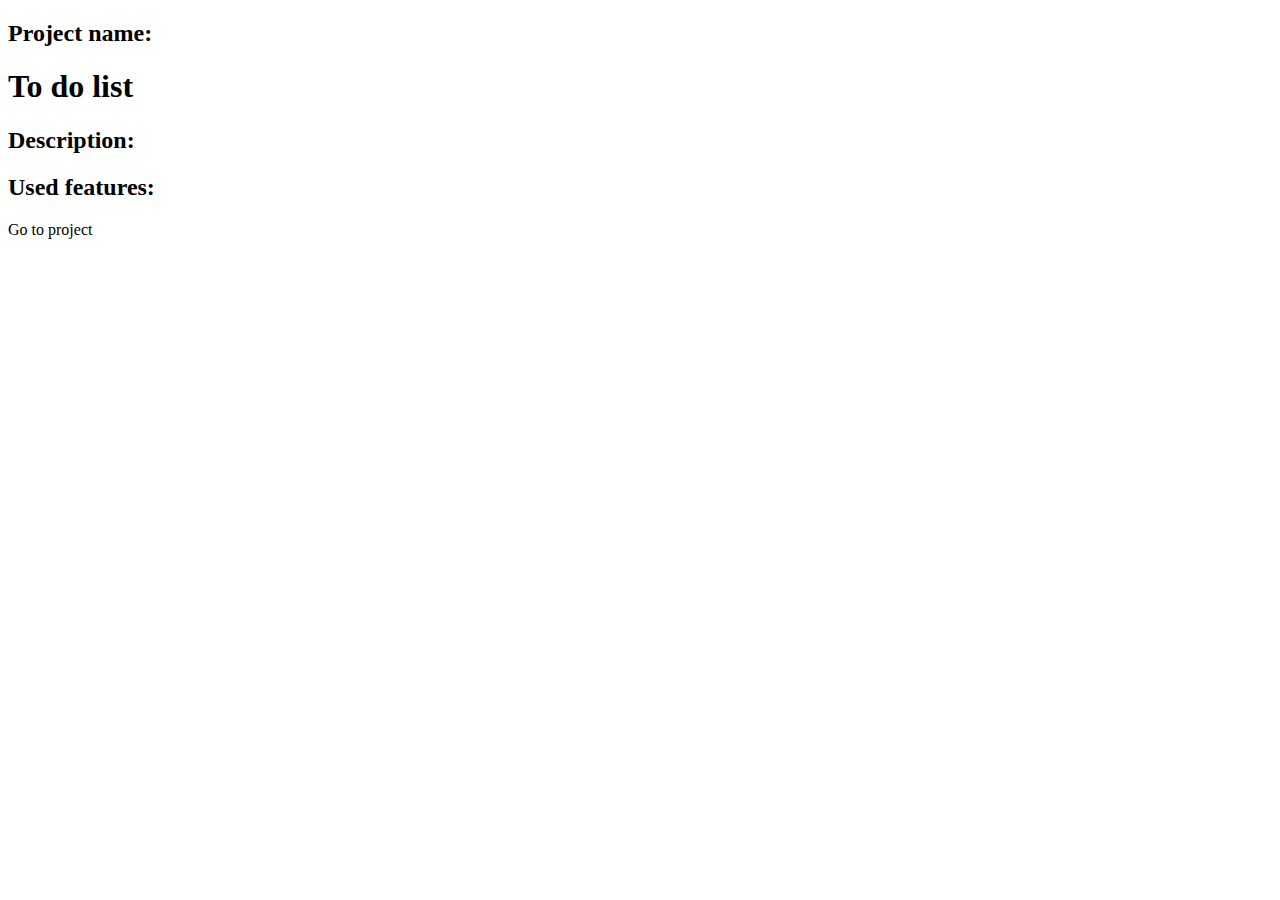
==== index.html @ d6f9b689 "init: base structure of index file" ====
<!DOCTYPE html>
<html lang="en">
<head>
  <meta charset="UTF-8">
  <meta http-equiv="X-UA-Compatible" content="IE=edge">
  <meta name="viewport" content="width=device-width, initial-scale=1.0">
  <title>ToDoList</title>
  <link rel="stylesheet" href="style.css\">
</head>
<body>
  <main class="main">
    <div class="wrapper">
      <div class="main__description">
        <div class="first-row">
          <h2>Project name: </h2><h1>To do list</h1>
        </div>
        <h2 class="">Description: </h2>  
        <h2 class="">Used features: </h2>      
      </div>
      <div class="main__button">Go to project</div>
    </div>
  </main>

  <footer class="footer">
    <div class="wrapper">
      <nav>

      </nav>
      <p></p>
    </div>
  </footer>

</body>
</html>
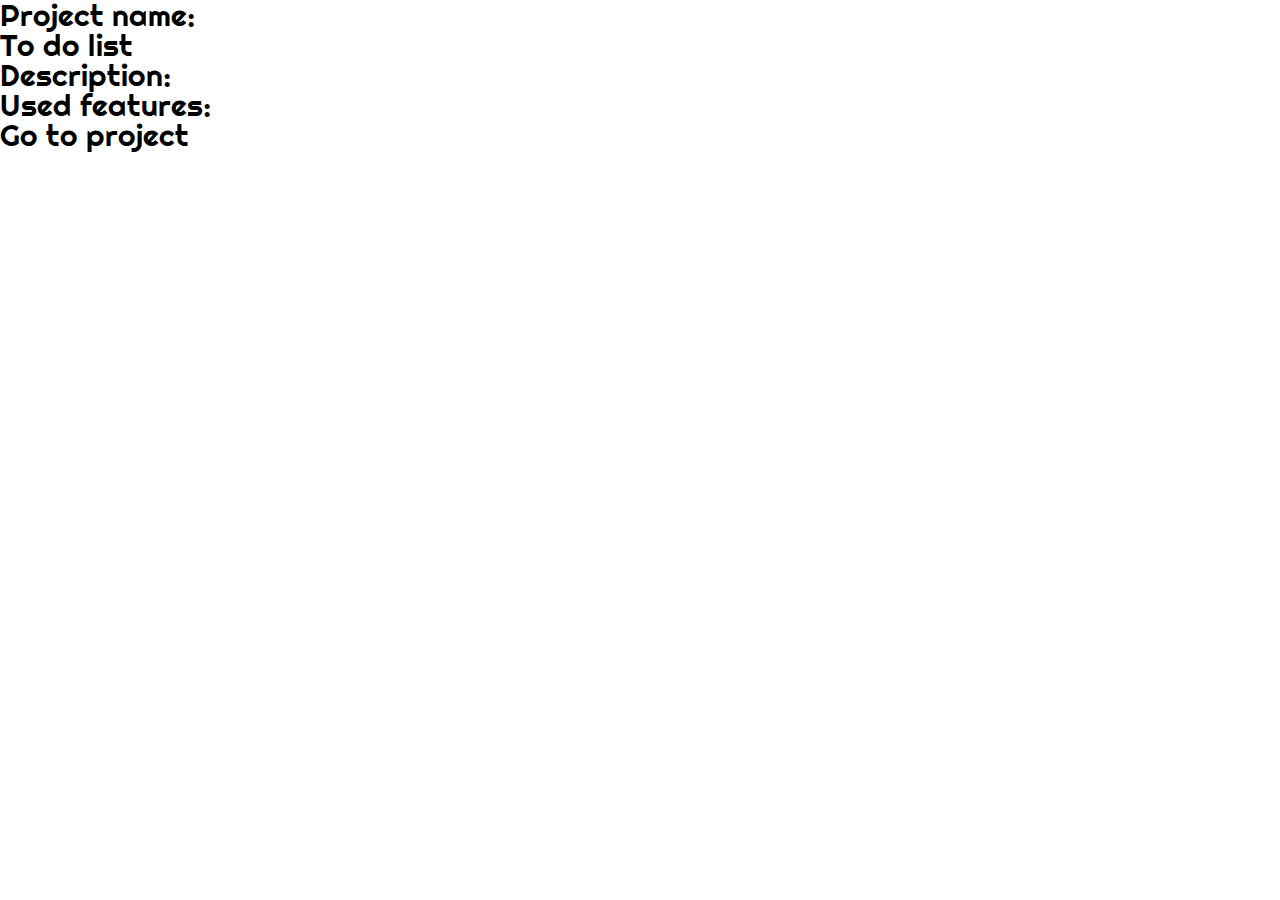
==== commit ffba5a0c: "feat: add font" ====
--- a/index.html
+++ b/index.html
@@ -5,7 +5,10 @@
   <meta http-equiv="X-UA-Compatible" content="IE=edge">
   <meta name="viewport" content="width=device-width, initial-scale=1.0">
   <title>ToDoList</title>
-  <link rel="stylesheet" href="style.css\">
+  <link rel="stylesheet" href="style.css">
+  <link rel="preconnect" href="https://fonts.googleapis.com">
+  <link rel="preconnect" href="https://fonts.gstatic.com" crossorigin>
+  <link href="https://fonts.googleapis.com/css2?family=Righteous&display=swap" rel="stylesheet">
 </head>
 <body>
   <main class="main">
--- a/style.css
+++ b/style.css
@@ -0,0 +1,59 @@
+/* reset start */
+html, body, div, span, applet, object, iframe,
+h1, h2, h3, h4, h5, h6, p, blockquote, pre,
+a, abbr, acronym, address, big, cite, code,
+del, dfn, em, img, ins, kbd, q, s, samp,
+small, strike, strong, sub, sup, tt, var,
+b, u, i, center,
+dl, dt, dd, ol, ul, li,
+fieldset, form, label, legend,
+table, caption, tbody, tfoot, thead, tr, th, td,
+article, aside, canvas, details, embed, 
+figure, figcaption, footer, header, hgroup, 
+menu, nav, output, ruby, section, summary,
+time, mark, audio, video {
+	margin: 0;
+	padding: 0;
+	border: 0;
+	font-size: 100%;
+	font: inherit;
+	vertical-align: baseline;
+}
+
+article, aside, details, figcaption, figure, 
+footer, header, hgroup, menu, nav, section {
+	display: block;
+}
+
+body {
+	line-height: 1;
+}
+
+ol, ul {
+	list-style: none;
+}
+
+blockquote, q {
+	quotes: none;
+}
+
+blockquote:before, blockquote:after,
+q:before, q:after {
+	content: '';
+	content: none;
+}
+
+table {
+	border-collapse: collapse;
+	border-spacing: 0;
+}
+/* reset end */
+
+html {
+  font-size: 10px;
+}
+
+body {
+  font-size: 3rem;
+  font-family: 'Righteous';
+}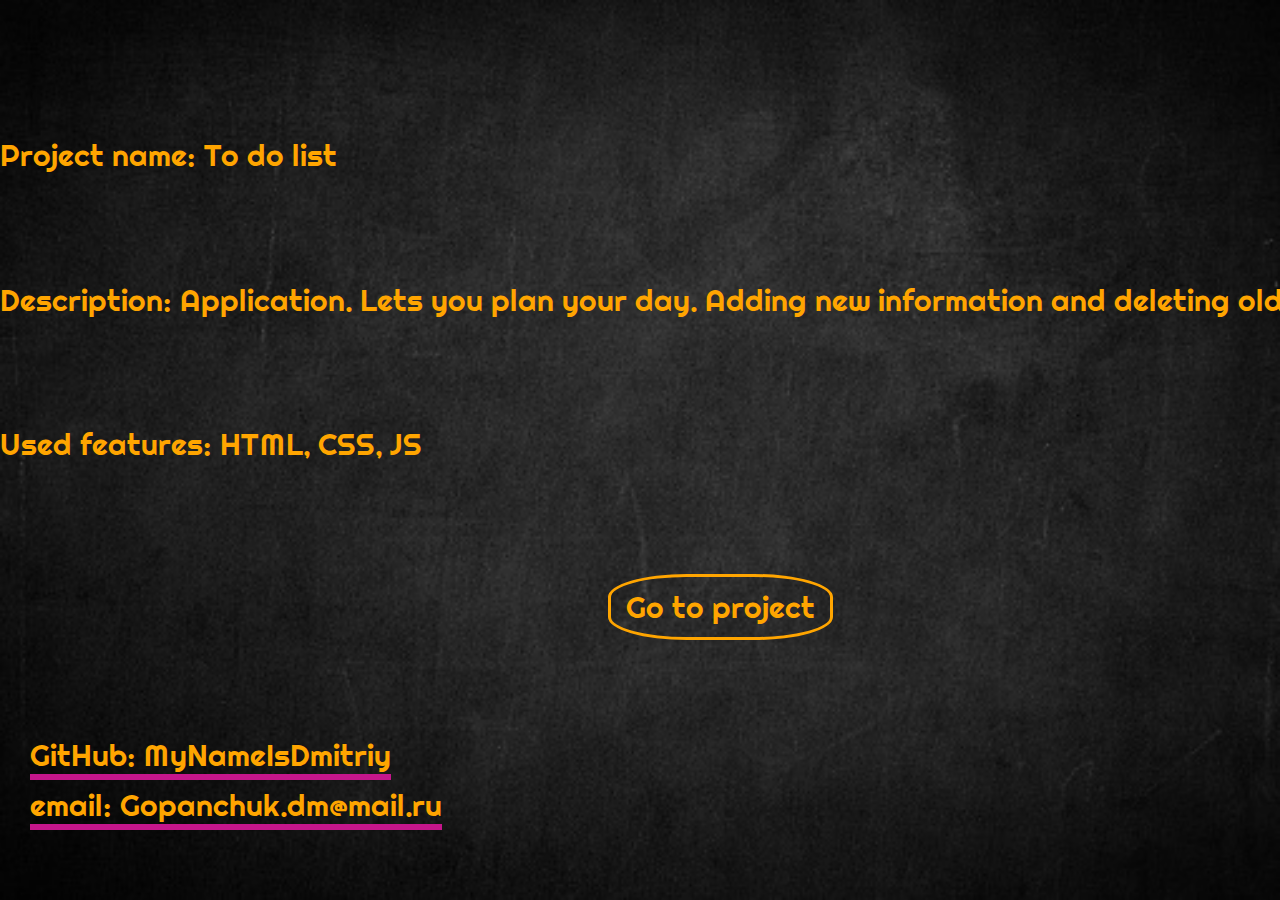
==== commit eaacf761: "feat: welcome page" ====
--- a/index.html
+++ b/index.html
@@ -11,27 +11,36 @@
   <link href="https://fonts.googleapis.com/css2?family=Righteous&display=swap" rel="stylesheet">
 </head>
 <body>
+  <img src="./img/bgi_3.jpg" class="background-image" alt="background image">
   <main class="main">
     <div class="wrapper">
       <div class="main__description">
-        <div class="first-row">
-          <h2>Project name: </h2><h1>To do list</h1>
-        </div>
-        <h2 class="">Description: </h2>  
-        <h2 class="">Used features: </h2>      
+        <h1 class="row">Project name: To do list</h1>
+        <h2 class="row">Description: 
+          <p class="row">Application. Lets you plan your day. Adding new information and deleting old</p>
+        </h2>  
+        <h2 class="row">Used features: 
+          <p class="row">HTML, CSS, JS</p>
+        </h2> 
+        <div class="main__button">
+          <a href="#" class="button-link">Go to project</a>
+        </div>     
       </div>
-      <div class="main__button">Go to project</div>
     </div>
   </main>
 
   <footer class="footer">
     <div class="wrapper">
-      <nav>
-
+      <nav class="nav">
+        <ul>
+          <li class="li-padding"><a href="https://github.com/MyNameIsDmitriy">GitHub: MyNameIsDmitriy</a></li>
+          <li><a href="mailto:gopanchuk.dm@mail.ru">email: Gopanchuk.dm@mail.ru</a></li>
+        </ul>
+        <span class="nav__span">2021</span>  
       </nav>
       <p></p>
     </div>
   </footer>
 
 </body>
-</html>+</html>
--- a/style.css
+++ b/style.css
@@ -49,6 +49,11 @@
 }
 /* reset end */
 
+* {
+	padding: 0;
+	margin: 0;
+}
+
 html {
   font-size: 10px;
 }
@@ -56,4 +61,95 @@
 body {
   font-size: 3rem;
   font-family: 'Righteous';
-}+
+	margin: 0 auto;
+
+	color: orange;
+	background-repeat: no-repeat;
+}
+
+.background-image {
+	position: absolute;
+	z-index: 0;
+	width: 100%;
+	height: 100%;
+}
+.main {
+	padding-top: 140px;
+
+	position: relative;
+	z-index: 1;
+}
+
+.wrapper {
+  margin: 0 auto;
+  width: 1440px;
+}
+
+.main__description {
+	height: 500px;
+
+	display: flex;
+	flex-direction: column;
+	justify-content: space-between;
+}
+
+.row {
+	display: inline-block;
+}
+
+.main__button {
+
+	display: flex;
+	align-items: center;
+	justify-content: center;
+}
+
+.button-link {
+	text-decoration: none;
+	padding: 15px 15px;
+	color: orange;
+	border: 3px solid orange; 
+	border-radius: 35%;
+}
+
+.button-link:hover {
+	text-decoration: none;
+
+	color: rgb(197, 22, 139);
+	border: 3px solid rgb(197, 22, 139);
+}
+
+.footer {
+	padding-top: 100px;
+	position: relative;
+	z-index: 1;
+}
+
+.nav {
+	margin: 0px 30px;
+
+	display: flex;
+	justify-content: space-between;
+}
+
+.li-padding {
+	padding-bottom: 20px;
+}
+
+.nav__span {
+	display: flex;
+	align-items: center;
+}
+
+.nav a {
+	text-decoration-line: none;
+	box-shadow: 0 6px rgb(197, 22, 139);
+	color: orange;
+}
+
+.nav a:hover {
+	text-decoration-line: none;
+	color: rgb(197, 22, 139);
+	box-shadow: 0 6px orange;
+}
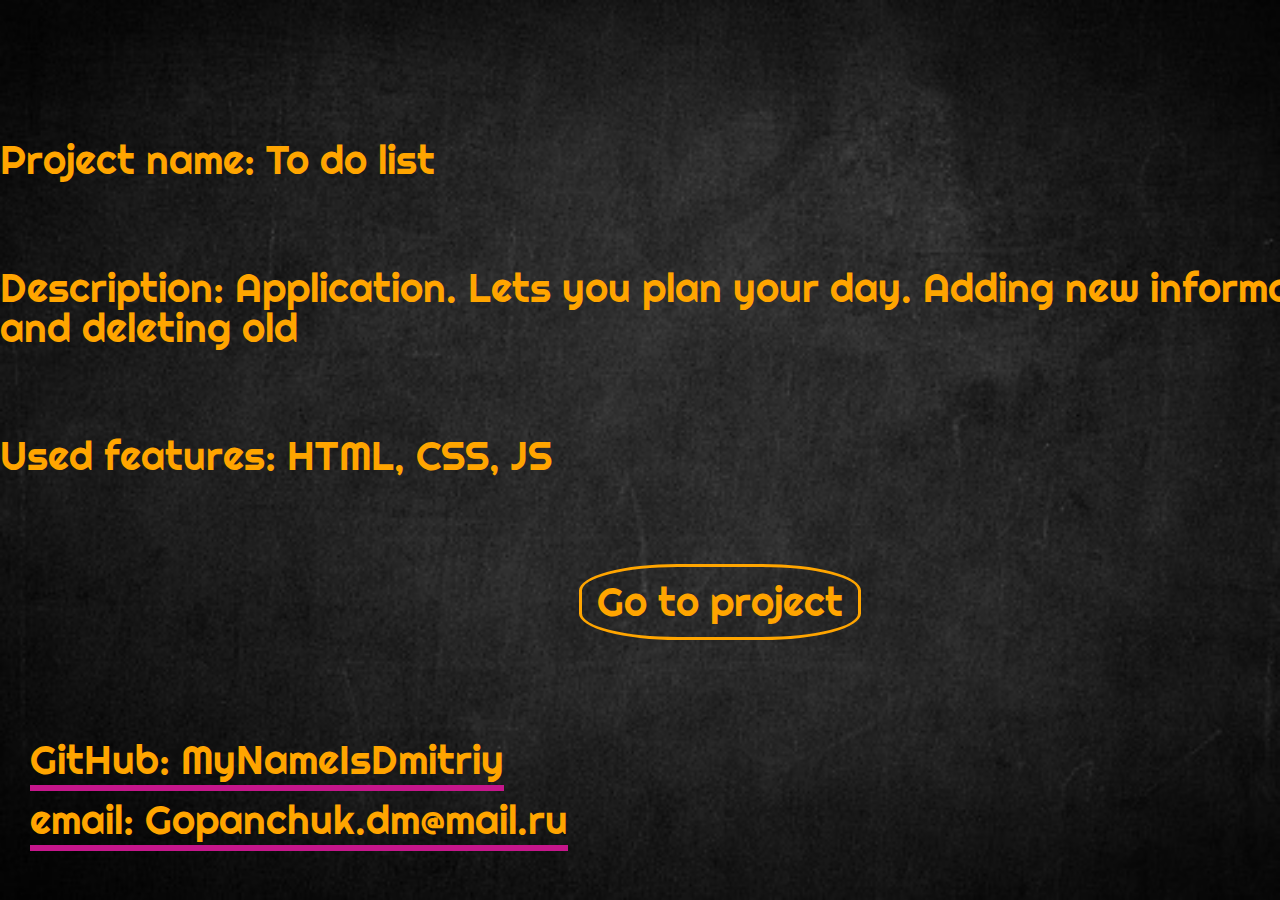
==== commit 43e3c154: "styling todo page" ====
--- a/index.html
+++ b/index.html
@@ -16,14 +16,14 @@
     <div class="wrapper">
       <div class="main__description">
         <h1 class="row">Project name: To do list</h1>
-        <h2 class="row">Description: 
-          <p class="row">Application. Lets you plan your day. Adding new information and deleting old</p>
+        <h2 class="row">
+          <p class="row">Description: Application. Lets you plan your day. Adding new information and deleting old</p>
         </h2>  
         <h2 class="row">Used features: 
           <p class="row">HTML, CSS, JS</p>
         </h2> 
         <div class="main__button">
-          <a href="#" class="button-link">Go to project</a>
+          <a href="./todo.html" class="button-link">Go to project</a>
         </div>     
       </div>
     </div>
--- a/style.css
+++ b/style.css
@@ -59,7 +59,7 @@
 }
 
 body {
-  font-size: 3rem;
+  font-size: 4rem;
   font-family: 'Righteous';
 
 	margin: 0 auto;
@@ -153,3 +153,90 @@
 	color: rgb(197, 22, 139);
 	box-shadow: 0 6px orange;
 }
+
+
+/* todo.html start*/
+.flex-wrapper button {
+	-webkit-appearance: none;
+		 -moz-appearance: none;
+					appearance: none;
+	border: 0;
+	border-radius: 5px;
+	background: rgb(100, 18, 73);
+	color: orange;
+	padding: 8px 16px;
+	font-size: 3rem;
+	font-family: inherit;
+}
+
+.flex-wrapper button:hover {
+	background: rgb(36, 36, 36);
+	cursor: pointer;
+}
+
+.flex-wrapper button:active {
+	outline: none;
+	box-shadow: 0 0 0 4px orange;
+	background: rgb(100, 18, 73);
+}
+
+.flex-wrapper {
+	max-width: 1100px;
+	margin: 0 auto;
+
+	position: relative;
+	z-index: 1;
+}
+
+.flex-wrapper h1, .flex-wrapper h2 {
+	display: flex;
+  justify-content: center;
+	padding-top: 75px;
+}
+
+.add-todo-wrapper {
+	display: flex;
+	justify-content: center;
+}
+
+.task-item {
+	display: flex;
+	justify-content: space-between;
+	margin-top: 15px;
+}
+
+.buttons {
+	display: flex;
+	align-items: center;
+}
+
+.btn-complete {
+	width: 30px;
+	height: 30px;
+}
+
+.input-wrapper {
+	width: 550px;
+
+	display: flex;
+	align-items: center;
+	align-content: center;
+}
+
+.input-text {
+	height: 46px;
+	width:100%;
+	font-size: 3rem;
+	color:orange;
+	background-color: rgb(100, 18, 73);
+
+	margin-right: 3px;
+}
+
+.checked {
+	opacity: 0.5;
+}
+
+
+
+/* todo.html end*/
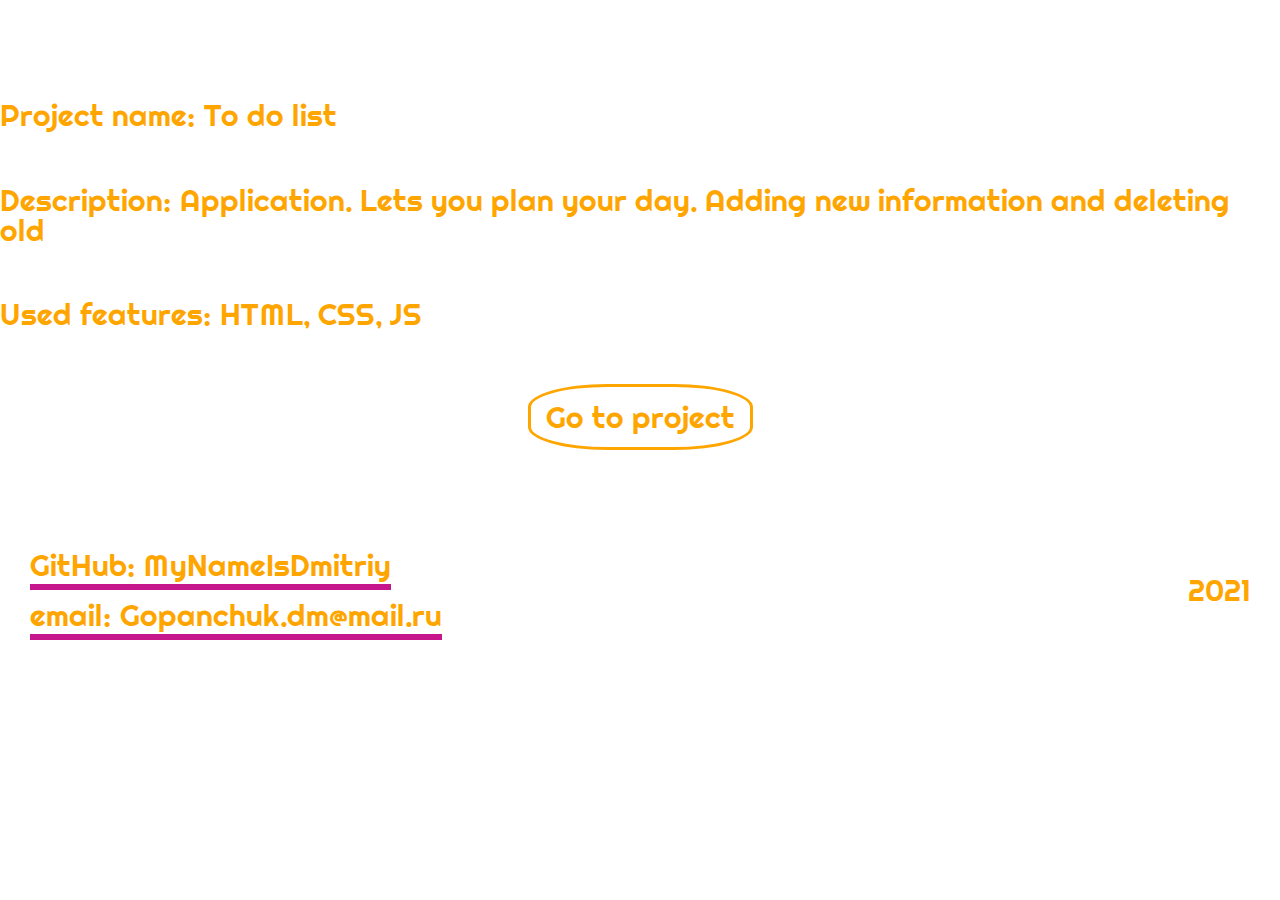
==== commit 5018933a: "refactor: delete background-image" ====
--- a/index.html
+++ b/index.html
@@ -11,7 +11,7 @@
   <link href="https://fonts.googleapis.com/css2?family=Righteous&display=swap" rel="stylesheet">
 </head>
 <body>
-  <img src="./img/bgi_3.jpg" class="background-image" alt="background image">
+  
   <main class="main">
     <div class="wrapper">
       <div class="main__description">
--- a/style.css
+++ b/style.css
@@ -49,6 +49,12 @@
 }
 /* reset end */
 
+/*
+--tablet-width: 768px;
+--mobile-big-width: 414px;
+--mobile-small-width: 320px;
+*/
+
 * {
 	padding: 0;
 	margin: 0;
@@ -59,23 +65,23 @@
 }
 
 body {
-  font-size: 4rem;
+  font-size: 3rem;
   font-family: 'Righteous';
 
 	margin: 0 auto;
 
 	color: orange;
-	background-repeat: no-repeat;
+	background-repeat: repeat-y;
 }
 
 .background-image {
 	position: absolute;
 	z-index: 0;
-	width: 100%;
+	max-width: 1440px;
 	height: 100%;
 }
 .main {
-	padding-top: 140px;
+	padding-top: 100px;
 
 	position: relative;
 	z-index: 1;
@@ -83,11 +89,11 @@
 
 .wrapper {
   margin: 0 auto;
-  width: 1440px;
+  max-width: 1440px;
 }
 
 .main__description {
-	height: 500px;
+	height: 350px;
 
 	display: flex;
 	flex-direction: column;
@@ -158,8 +164,9 @@
 /* todo.html start*/
 .flex-wrapper button {
 	-webkit-appearance: none;
-		 -moz-appearance: none;
-					appearance: none;
+	-moz-appearance: none;
+	appearance: none;
+	
 	border: 0;
 	border-radius: 5px;
 	background: rgb(100, 18, 73);
@@ -237,6 +244,4 @@
 	opacity: 0.5;
 }
 
-
-
 /* todo.html end*/
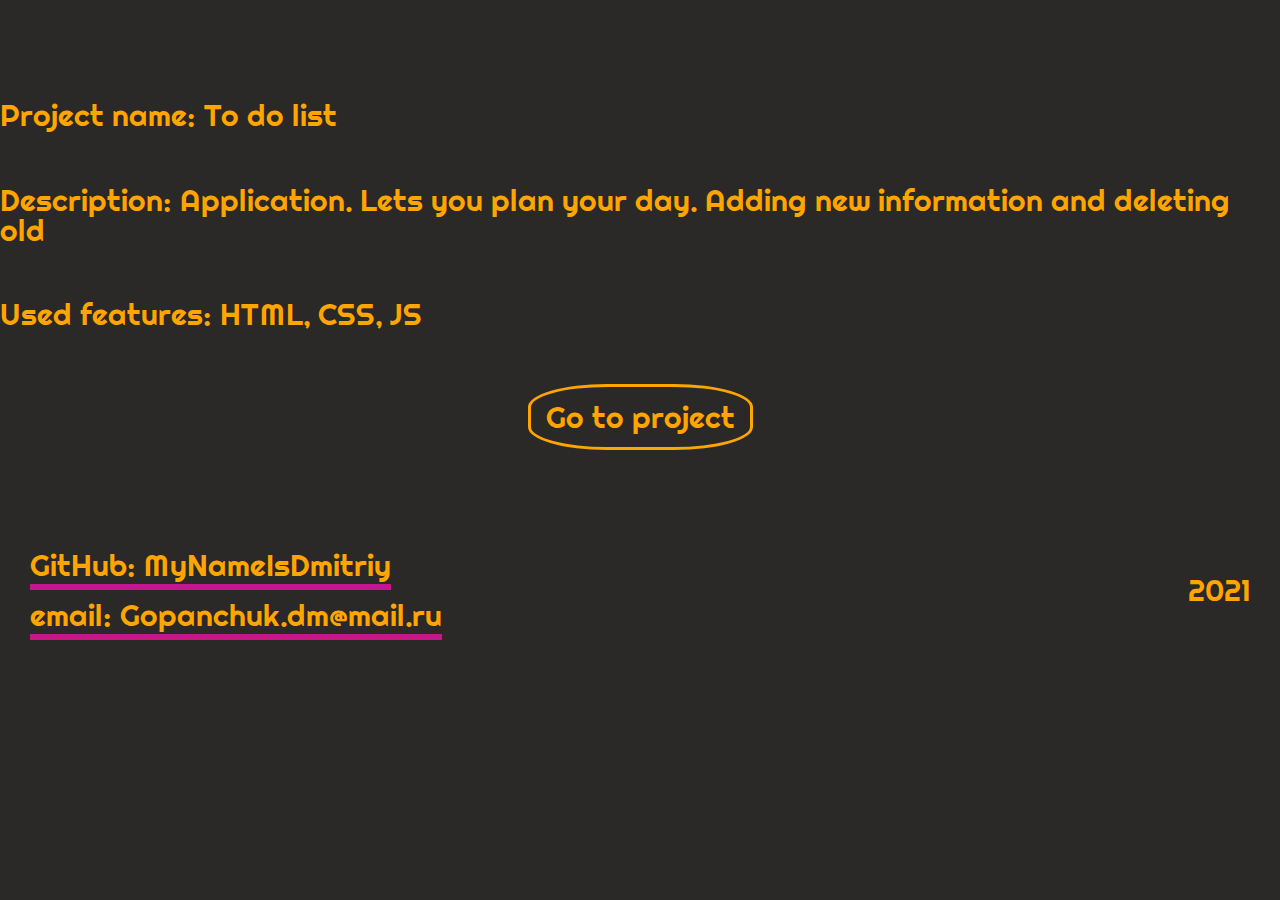
==== commit a5cada68: "refactor: add gray background-color" ====
--- a/index.html
+++ b/index.html
@@ -10,7 +10,7 @@
   <link rel="preconnect" href="https://fonts.gstatic.com" crossorigin>
   <link href="https://fonts.googleapis.com/css2?family=Righteous&display=swap" rel="stylesheet">
 </head>
-<body>
+<body class="background-color">
   
   <main class="main">
     <div class="wrapper">
--- a/style.css
+++ b/style.css
@@ -74,17 +74,11 @@
 	background-repeat: repeat-y;
 }
 
-.background-image {
-	position: absolute;
-	z-index: 0;
-	max-width: 1440px;
-	height: 100%;
+.background-color {
+	background-color: #2b2828;
 }
 .main {
 	padding-top: 100px;
-
-	position: relative;
-	z-index: 1;
 }
 
 .wrapper {
@@ -128,8 +122,6 @@
 
 .footer {
 	padding-top: 100px;
-	position: relative;
-	z-index: 1;
 }
 
 .nav {
